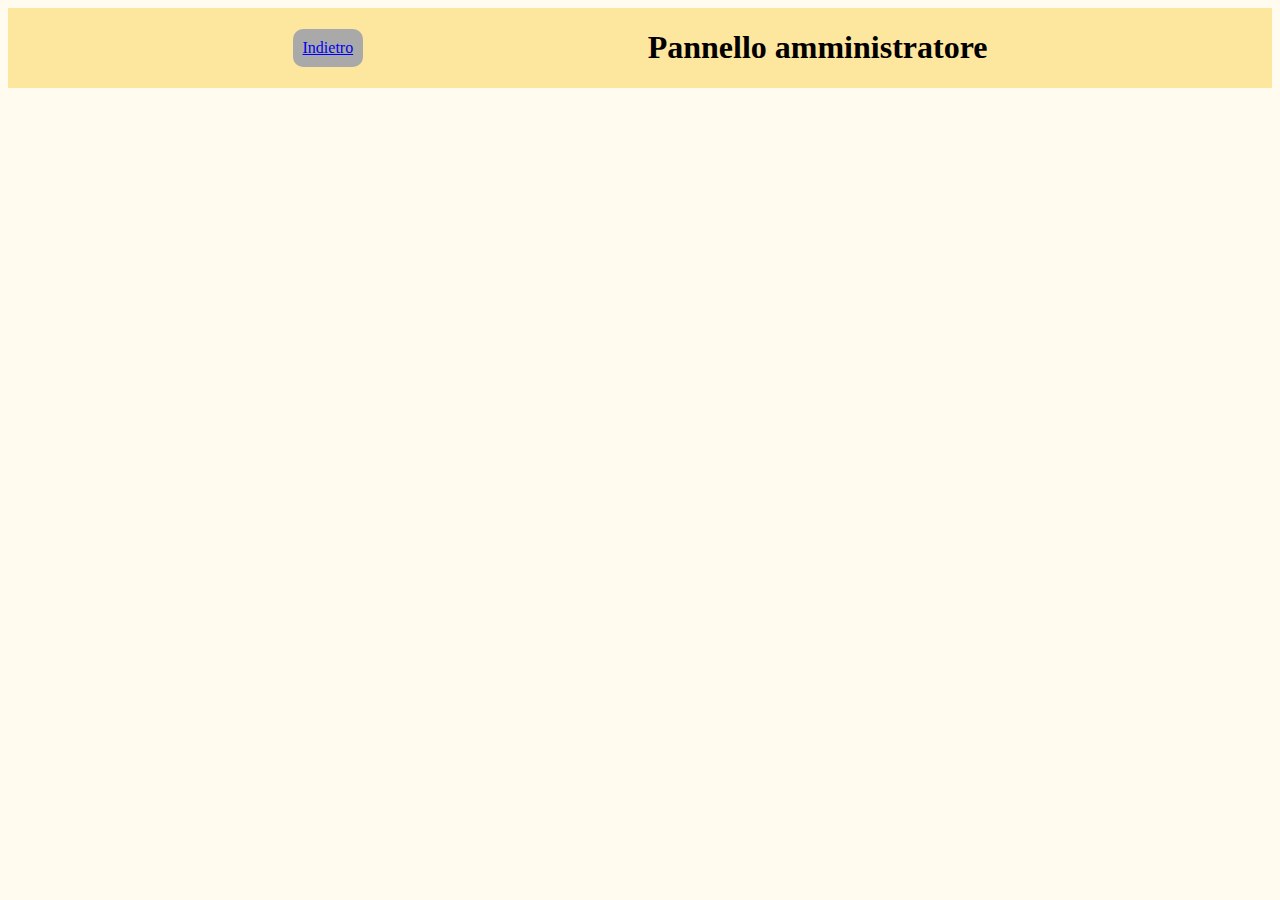
==== www/admin.html @ ae8a983a "ADD: register, admin panel" ====
<!DOCTYPE html>
<html lang="en">
<head>
    <meta charset="UTF-8">
    <meta http-equiv="X-UA-Compatible" content="IE=edge">
    <meta name="viewport" content="width=device-width, initial-scale=1.0">
    <link rel="stylesheet" href="style.css">
    <script src="api.js"></script>
    <script src="user.js"></script>
    <script src="table.js"></script>
    <title>Pannello amministratore</title>
</head>
<body>
    <div class="products-title">
        <a class="products-login" href="index.html">Indietro</a>
        <h1>Pannello amministratore</h1>
    </div>    
</body>
</html>
---- www/style.css ----
table {
  border-collapse: collapse;
  width: 100%;
  white-space: nowrap;
}

td,
th {
  border: 1px solid #343434;
  text-align: center;
  padding: 7px;
}

th {
  border: 1px solid #646464;
  background-color: #343434;
  color: white;
  font-family: "Trebuchet MS";
}

body {
  font-family: "Trebuchet MS";
  background: #fffbee;
  height: 90svh;
  height: 90vh;
}

.login-main {
  width: 100%;
  height: 70%;
  display: flex;
  flex-direction: column;
  gap: 40px;
  align-items: center;
  justify-content: center;
}

.login-row {
  display: flex;
  flex-direction: row;
  gap: 15px;
  justify-content: space-between;
}

.login-button {
  padding: 1vh 1vw;
}

.products-main {
  width: 100%;
  height: 100%;
  display: flex;
  flex-direction: column;
  gap: 10px;
}

.products-title {
  display: flex;
  flex-direction: row;
  justify-content: space-evenly;
  align-items: center;
  width: 100%;
  background-color: #fde69e;
  margin: 0px;
  gap: 0px;
}

.products-login {
  padding: 10px;
  background-color: darkgray;
  border-radius: 10px;
}

.alert{
  color: #aa1010 !important;
}
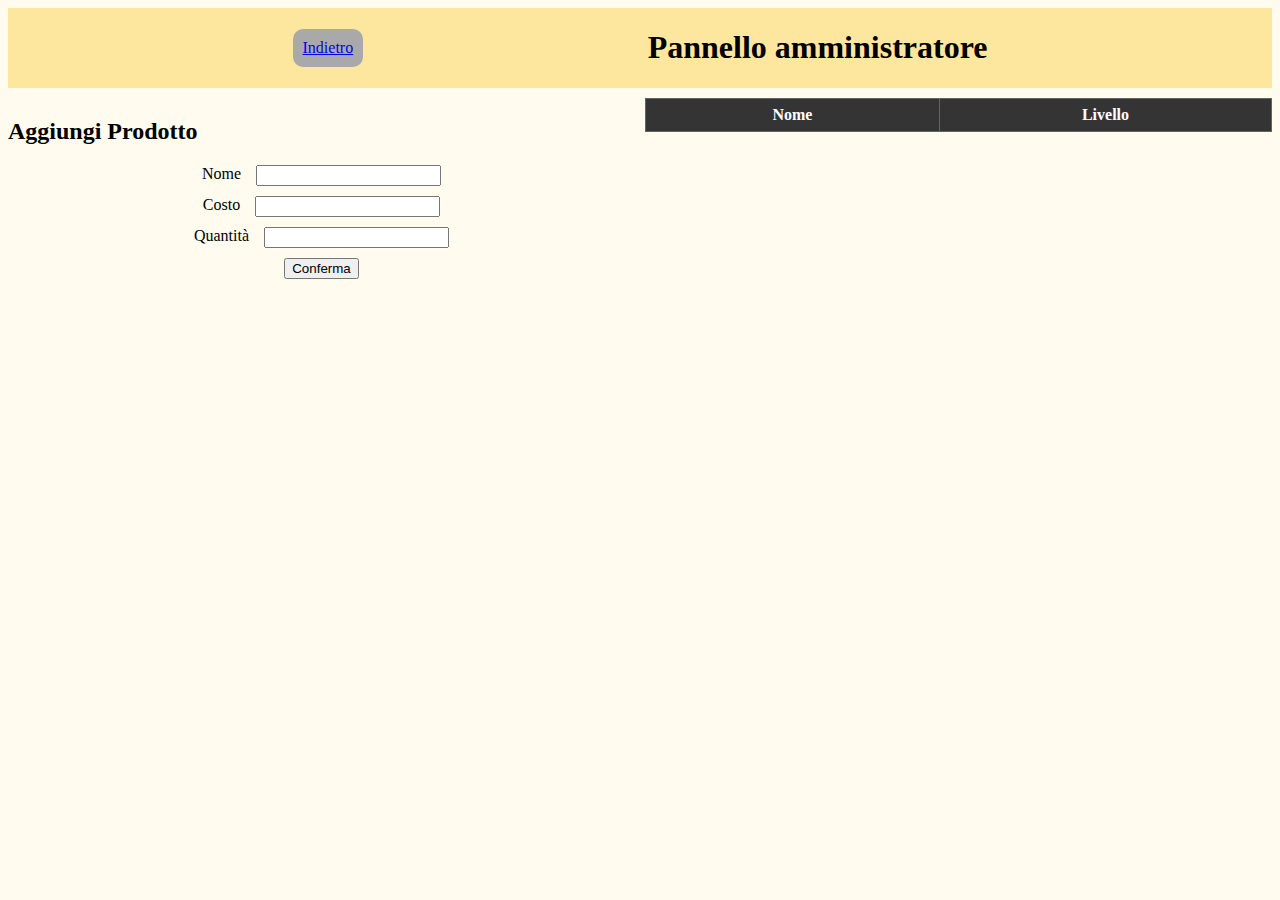
==== commit 680b8f3d: "ADD: edit e add prodotto e mostra utenti" ====
--- a/www/admin.html
+++ b/www/admin.html
@@ -7,13 +7,73 @@
     <link rel="stylesheet" href="style.css">
     <script src="api.js"></script>
     <script src="user.js"></script>
-    <script src="table.js"></script>
+    <script src="index.js"></script>
     <title>Pannello amministratore</title>
 </head>
 <body>
-    <div class="products-title">
-        <a class="products-login" href="index.html">Indietro</a>
-        <h1>Pannello amministratore</h1>
-    </div>    
+    <div class="products-main">
+        <div class="products-title">
+            <a class="products-login" href="index.html">Indietro</a>
+            <h1>Pannello amministratore</h1>
+        </div>
+        <div class="admin-flex">
+            <div class="admin-flex-box">
+                <h2>Aggiungi Prodotto</h2>
+                <div class="admin-flex-form">
+                    <div class="login-row">
+                        <label for="nome">Nome</label>
+                        <input type="text" id="nome">
+                    </div>
+                    <div class="login-row">    
+                        <label for="costo">Costo</label>
+                        <input type="number" name="" id="costo" min="0">
+                    </div>
+                    <div class="login-row">
+                        <label for="quantita">Quantità</label>
+                        <input type="number" name="" id="quantita" min="0">
+                    </div>
+                    <div class="login-row">
+                        <input type="button" value="Conferma" onclick="invia_prodotto()">
+                    </div>
+                </div>
+            </div>
+            <div class="admin-flex-box">
+                <table id="users">
+                    <thead>
+                        <tr>
+                            <th>Nome</th>
+                            <th>Livello</th>
+                        </tr>
+                    </thead>
+                    <tbody id="users-b">
+
+                    </tbody>
+                </table>
+            </div>
+        </div>
+    </div>
+    <script>
+        async function start() {
+            let table = document.getElementById("users-b")
+            let token = localStorage.getItem("token")
+            let us = JSON.parse( await net_all_users(token))
+
+            for (const user of us) {
+                let tr = document.createElement("tr")
+                
+                let nome = document.createElement("td")
+                nome.innerHTML = user.user
+                tr.appendChild(nome)
+
+                let livello = document.createElement("td")
+                livello.innerHTML = (user.admin ? "Admin" : "Standard")
+                tr.appendChild(livello)
+
+                table.appendChild(tr)
+            }
+        }
+
+        start()
+    </script>
 </body>
 </html>--- a/www/style.css
+++ b/www/style.css
@@ -42,6 +42,14 @@
   justify-content: space-between;
 }
 
+.login-block {
+  display: flex;
+  flex-direction: column;
+  gap: -15px;
+  justify-content: space-between;
+  align-items: center;
+}
+
 .login-button {
   padding: 1vh 1vw;
 }
@@ -71,6 +79,32 @@
   border-radius: 10px;
 }
 
-.alert{
+#alert{
   color: #aa1010 !important;
+}
+
+#alert-good{
+  color: #22aa22 !important;
+}
+
+
+.admin-flex-box{
+  display: flex;
+  width: 50%;
+  flex-direction: column;
+}
+
+.admin-flex {
+  display: flex;
+  flex-direction: row;
+  width: 100%;
+  gap: 10px;
+}
+
+.admin-flex-form {
+  display: flex;
+  gap: 10px;
+  flex-direction: column;
+  justify-content: center;
+  align-items: center;
 }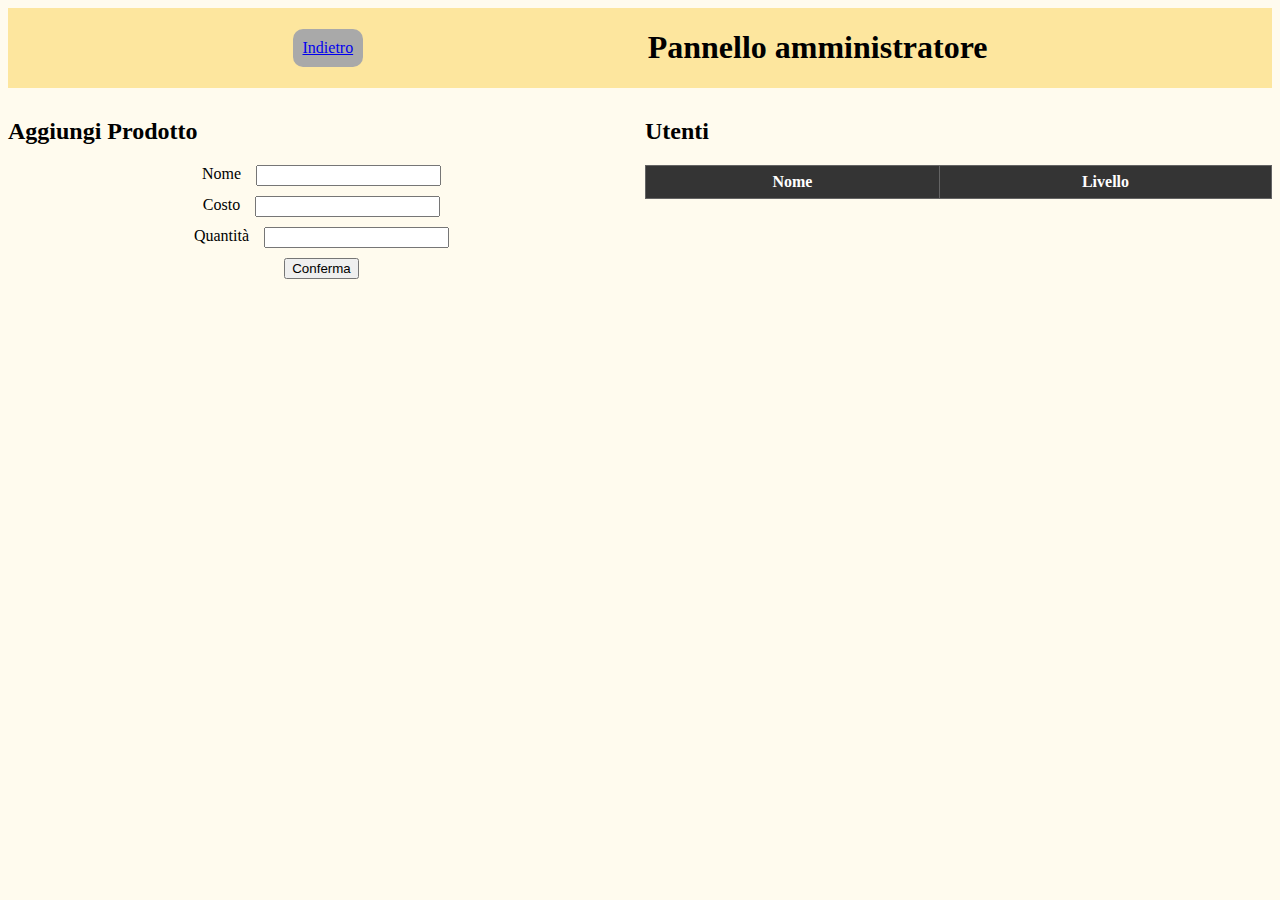
==== commit 90fb222c: "ADD: elimina prodotto + carrello e acquista" ====
--- a/www/admin.html
+++ b/www/admin.html
@@ -38,6 +38,7 @@
                 </div>
             </div>
             <div class="admin-flex-box">
+                <h2>Utenti</h2>
                 <table id="users">
                     <thead>
                         <tr>
--- a/www/style.css
+++ b/www/style.css
@@ -107,4 +107,17 @@
   flex-direction: column;
   justify-content: center;
   align-items: center;
+}
+
+.delete-button * {
+  background-color: #aa1010;
+  padding: 1vh 1vw;
+}
+
+#action-prefab {
+  display: none;
+}
+
+#action-prefab * {
+  display: none;
 }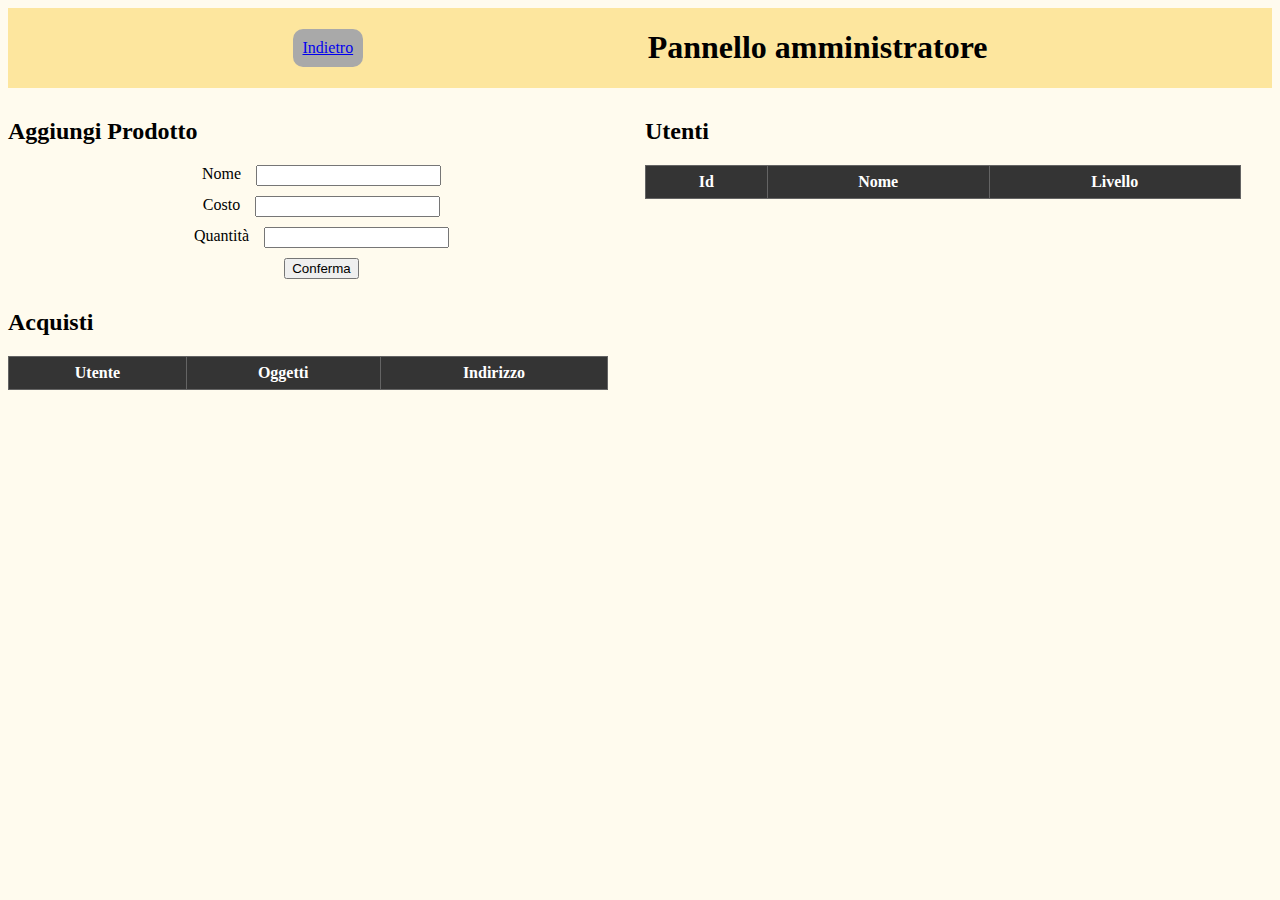
==== commit 1faafda0: "FIX: always admin + ADD: lista di acquisti" ====
--- a/www/admin.html
+++ b/www/admin.html
@@ -1,5 +1,6 @@
 <!DOCTYPE html>
 <html lang="en">
+
 <head>
     <meta charset="UTF-8">
     <meta http-equiv="X-UA-Compatible" content="IE=edge">
@@ -10,6 +11,7 @@
     <script src="index.js"></script>
     <title>Pannello amministratore</title>
 </head>
+
 <body>
     <div class="products-main">
         <div class="products-title">
@@ -24,7 +26,7 @@
                         <label for="nome">Nome</label>
                         <input type="text" id="nome">
                     </div>
-                    <div class="login-row">    
+                    <div class="login-row">
                         <label for="costo">Costo</label>
                         <input type="number" name="" id="costo" min="0">
                     </div>
@@ -39,29 +41,47 @@
             </div>
             <div class="admin-flex-box">
                 <h2>Utenti</h2>
-                <table id="users">
+                <table id="users" style="width: 95%;">
                     <thead>
                         <tr>
+                            <th>Id</th>
                             <th>Nome</th>
                             <th>Livello</th>
                         </tr>
                     </thead>
-                    <tbody id="users-b">
-
-                    </tbody>
+                    <tbody id="users-b"></tbody>
+                </table>
+            </div>
+        </div>
+        <div class="admin-flex">
+            <div class="admin-flex-box">
+                <h2>Acquisti</h2>
+                <table style="width: 95%;">
+                    <thead>
+                        <tr>
+                            <th>Utente</th>
+                            <th>Oggetti</th>
+                            <th>Indirizzo</th>
+                        </tr>
+                    </thead>
+                    <tbody id="acquisti-table"></tbody>
                 </table>
             </div>
         </div>
     </div>
     <script>
         async function start() {
-            let table = document.getElementById("users-b")
+            let users_table = document.getElementById("users-b")
             let token = localStorage.getItem("token")
-            let us = JSON.parse( await net_all_users(token))
-
+            let us = JSON.parse(await net_all_users(token))
+            
             for (const user of us) {
                 let tr = document.createElement("tr")
-                
+
+                let id = document.createElement("td")
+                id.innerHTML = user.id
+                tr.appendChild(id)
+
                 let nome = document.createElement("td")
                 nome.innerHTML = user.user
                 tr.appendChild(nome)
@@ -70,11 +90,36 @@
                 livello.innerHTML = (user.admin ? "Admin" : "Standard")
                 tr.appendChild(livello)
 
-                table.appendChild(tr)
+                users_table.appendChild(tr)
+            }
+
+
+            let acquisti_table = document.getElementById("acquisti-table")
+            let acq = JSON.parse(await net_all_acquisti(token))
+            
+            for (const ac of acq) {
+                let tr = document.createElement("tr")
+                
+                let user = document.createElement("td")
+                user.innerHTML= ac.user
+                tr.appendChild(user)
+
+                let oggetti = document.createElement("td")
+                for (const og of ac.oggetti) {
+                    oggetti.innerHTML += ` ${og.nome} (${og.count})`
+                }
+                tr.appendChild(oggetti)
+
+                let indirizzo = document.createElement("td")
+                indirizzo.innerHTML = ac.address
+                tr.appendChild(indirizzo)
+
+                acquisti_table.appendChild(tr)
             }
         }
 
         start()
     </script>
 </body>
+
 </html>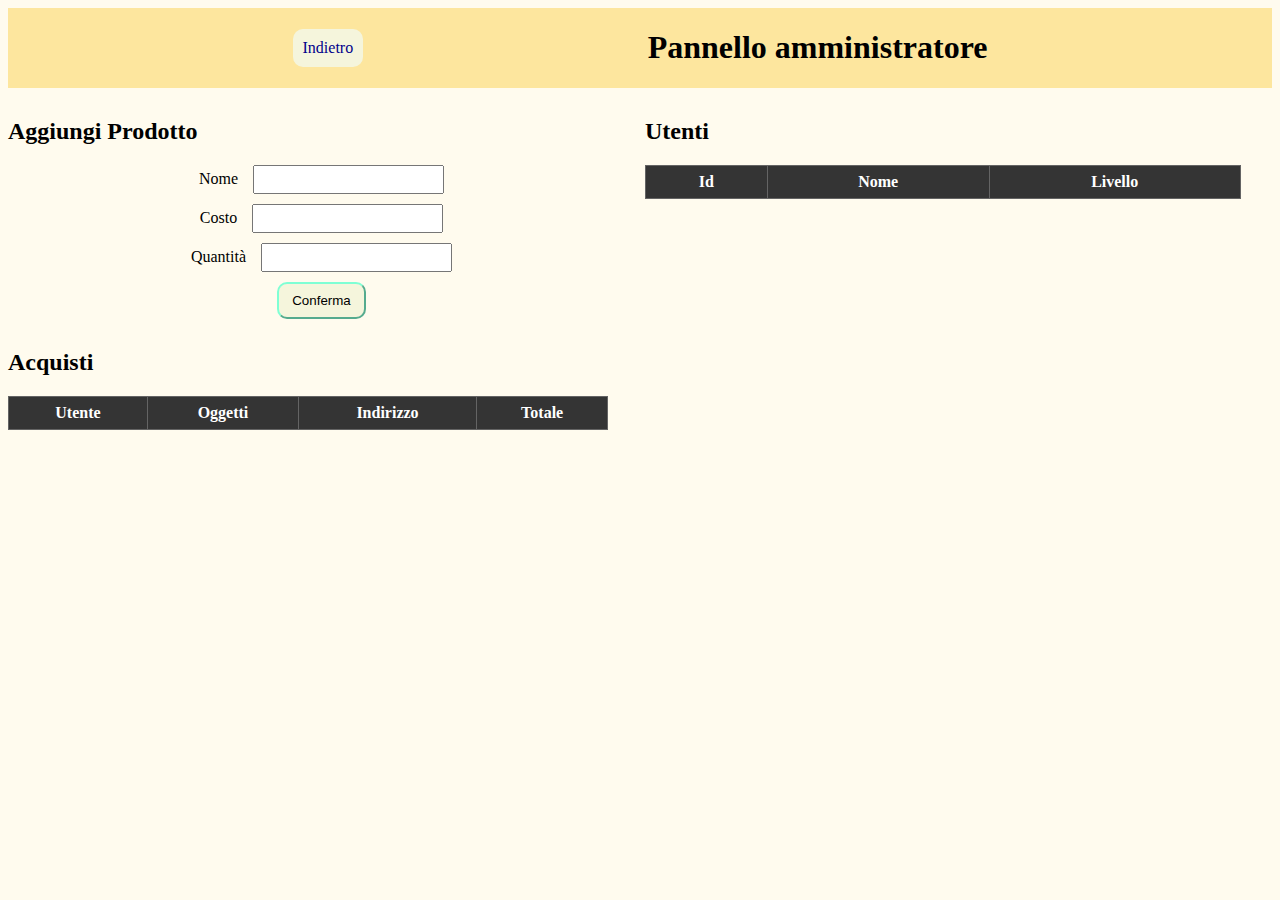
==== commit 3ab82eb0: "ADD: miglioramento degli stili" ====
--- a/www/admin.html
+++ b/www/admin.html
@@ -62,6 +62,7 @@
                             <th>Utente</th>
                             <th>Oggetti</th>
                             <th>Indirizzo</th>
+                            <th>Totale</th>
                         </tr>
                     </thead>
                     <tbody id="acquisti-table"></tbody>
@@ -72,18 +73,18 @@
     <script>
         async function start() {
             let users_table = document.getElementById("users-b")
-            let token = localStorage.getItem("token")
+            let token = localStorage.getItem(`${get_domain()}-token`)
             let us = JSON.parse(await net_all_users(token))
             
             for (const user of us) {
                 let tr = document.createElement("tr")
 
                 let id = document.createElement("td")
-                id.innerHTML = user.id
+                id.innerHTML = decodeURI(user.id)
                 tr.appendChild(id)
 
                 let nome = document.createElement("td")
-                nome.innerHTML = user.user
+                nome.innerHTML = decodeURI(user.user)
                 tr.appendChild(nome)
 
                 let livello = document.createElement("td")
@@ -101,18 +102,24 @@
                 let tr = document.createElement("tr")
                 
                 let user = document.createElement("td")
-                user.innerHTML= ac.user
+                user.innerHTML= decodeURI(ac.user)
                 tr.appendChild(user)
 
                 let oggetti = document.createElement("td")
+                let tot = 0
                 for (const og of ac.oggetti) {
                     oggetti.innerHTML += ` ${og.nome} (${og.count})`
+                    tot += og.count * og.unitario
                 }
                 tr.appendChild(oggetti)
 
                 let indirizzo = document.createElement("td")
-                indirizzo.innerHTML = ac.address
+                indirizzo.innerHTML = decodeURI(ac.address)
                 tr.appendChild(indirizzo)
+
+                let totale = document.createElement("td")
+                totale.innerHTML = `${tot}€`
+                tr.appendChild(totale)
 
                 acquisti_table.appendChild(tr)
             }
--- a/www/style.css
+++ b/www/style.css
@@ -40,6 +40,47 @@
   flex-direction: row;
   gap: 15px;
   justify-content: space-between;
+  align-items: center;
+}
+
+.login-row input[type=text], .login-row input[type=password], .login-row input[type=number] {
+  padding: 5px;
+  justify-self: flex-end;
+  transition: .2s;
+}
+
+.login-row input[type=text]:focus, .login-row input[type=password]:focus, .login-row input[type=number]:focus {
+  background-color: lightcyan;
+  border-color: aqua;
+  transition: .1s;
+}
+
+.login-row input[type=text]:active, .login-row input[type=password]:active, .login-row input[type=number]:active {
+  background-color: lightblue;
+  transition: .1s;
+}
+
+.login-row input[type=button] {
+  padding: 1vh 1vw;
+  background-color: beige;
+  border-radius: 10px;
+  border-color: aquamarine;
+  transition: .2s;
+}
+
+.login-row input[type=button]:hover {
+  background-color: cadetblue;
+  transition: .1s;
+}
+
+.login-row input[type=button]:active {
+  background-color: #357579;
+  transition: .1s;
+}
+
+.login-row label {
+  justify-self: flex-start;
+  user-select: none;
 }
 
 .login-block {
@@ -48,10 +89,6 @@
   gap: -15px;
   justify-content: space-between;
   align-items: center;
-}
-
-.login-button {
-  padding: 1vh 1vw;
 }
 
 .products-main {
@@ -73,10 +110,42 @@
   gap: 0px;
 }
 
-.products-login {
+.status-main{
+  display: flex;
+  flex-direction: column;
+  justify-content: center;
+  align-items: center;
+  gap: 5px;
+}
+
+.status-main a {
+  text-decoration: none;
+  color: darkblue;
+  font-size: 25px;
+  transition: .3s;
   padding: 10px;
-  background-color: darkgray;
+  user-select: none;
+  text-transform: capitalize;
+}
+
+.status-main a:hover {
+  color: darkcyan;
+  font-size: 30px;
+  transition: .3s;
+}
+
+.products-login{
+  text-decoration: none;
+  color: darkblue;
+  background-color: beige;
+  transition: .3s;
   border-radius: 10px;
+  padding: 10px;
+}
+
+.products-login:hover {
+  color: darkcyan;
+  transition: .1s;
 }
 
 #alert{
@@ -120,4 +189,18 @@
 
 #action-prefab * {
   display: none;
+}
+
+.cart-add-index{
+  display: flex;
+  flex-direction: row;
+  justify-content: center;
+  gap: 10px;
+  width: 100%;
+  height: 100%;
+  flex: 1;
+}
+
+.cart-add-index:first-of-type {
+  width: calc(100% - 2.3rem);
 }